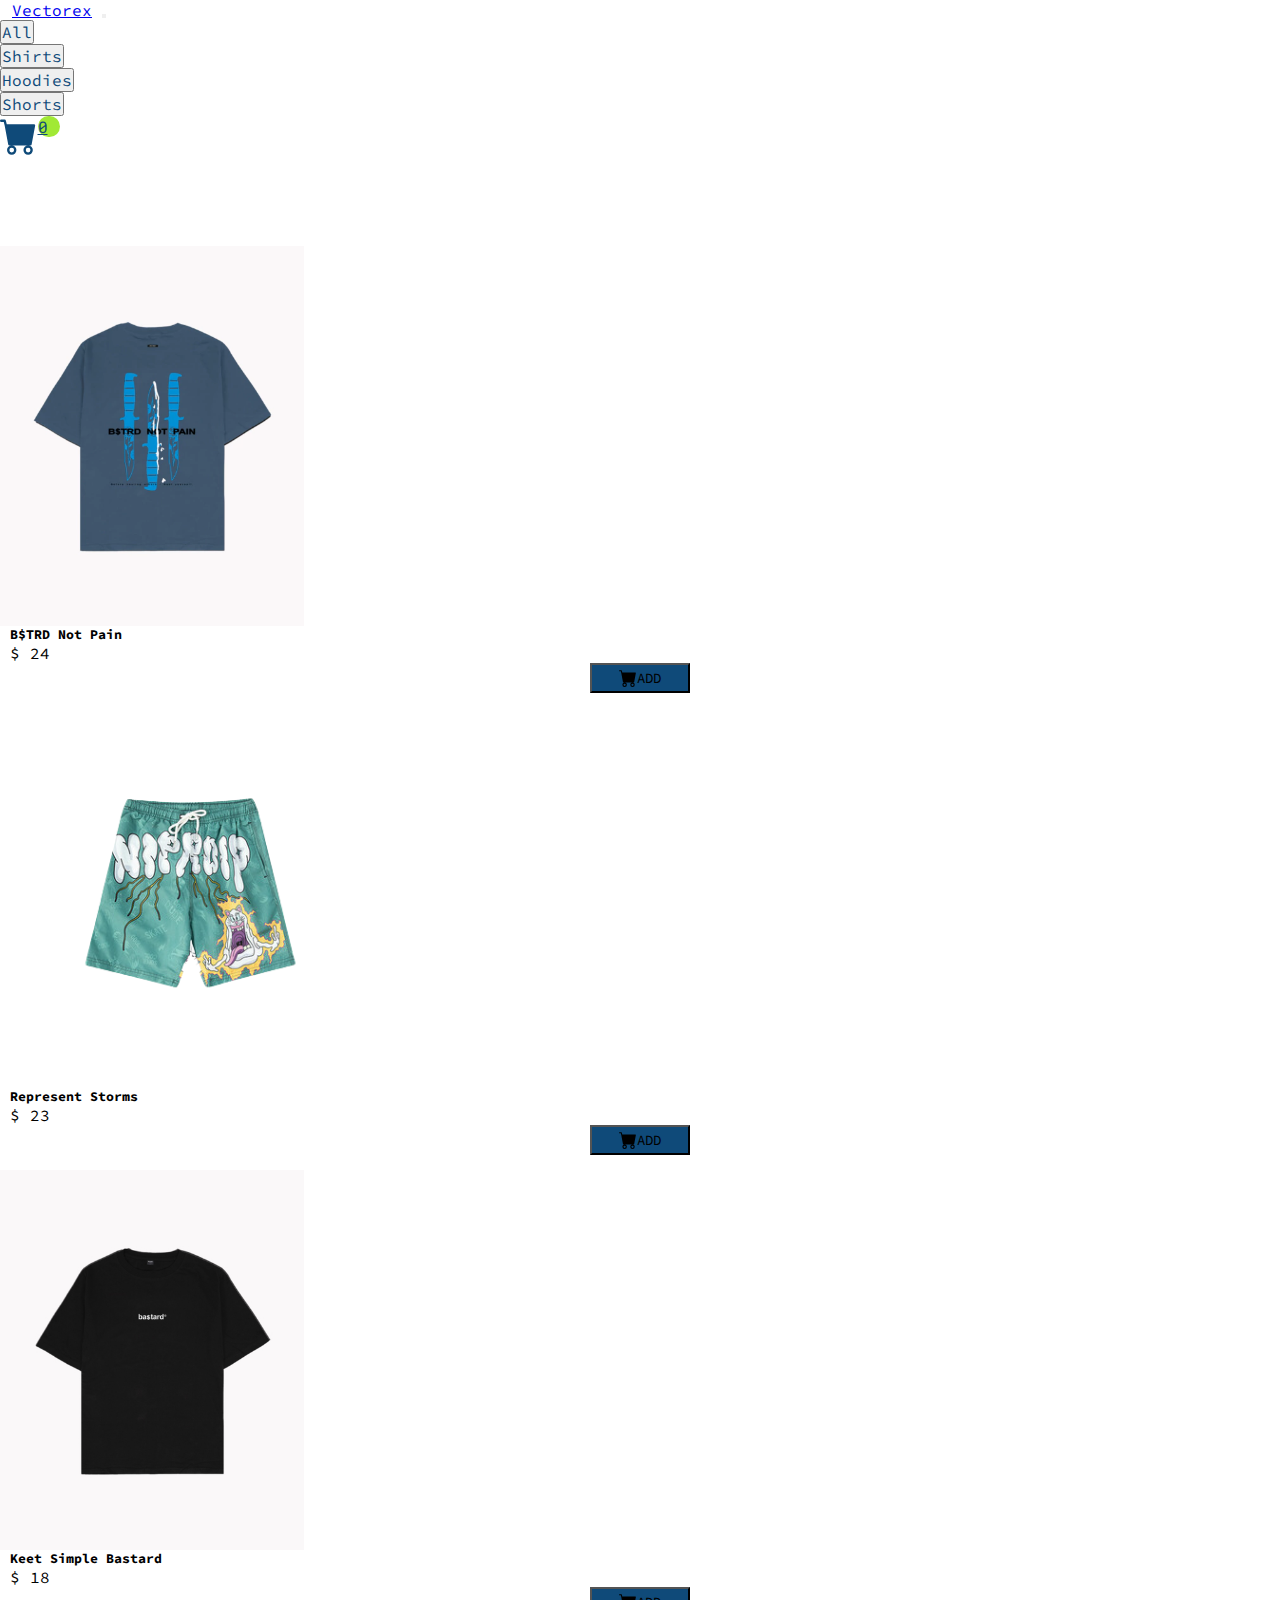
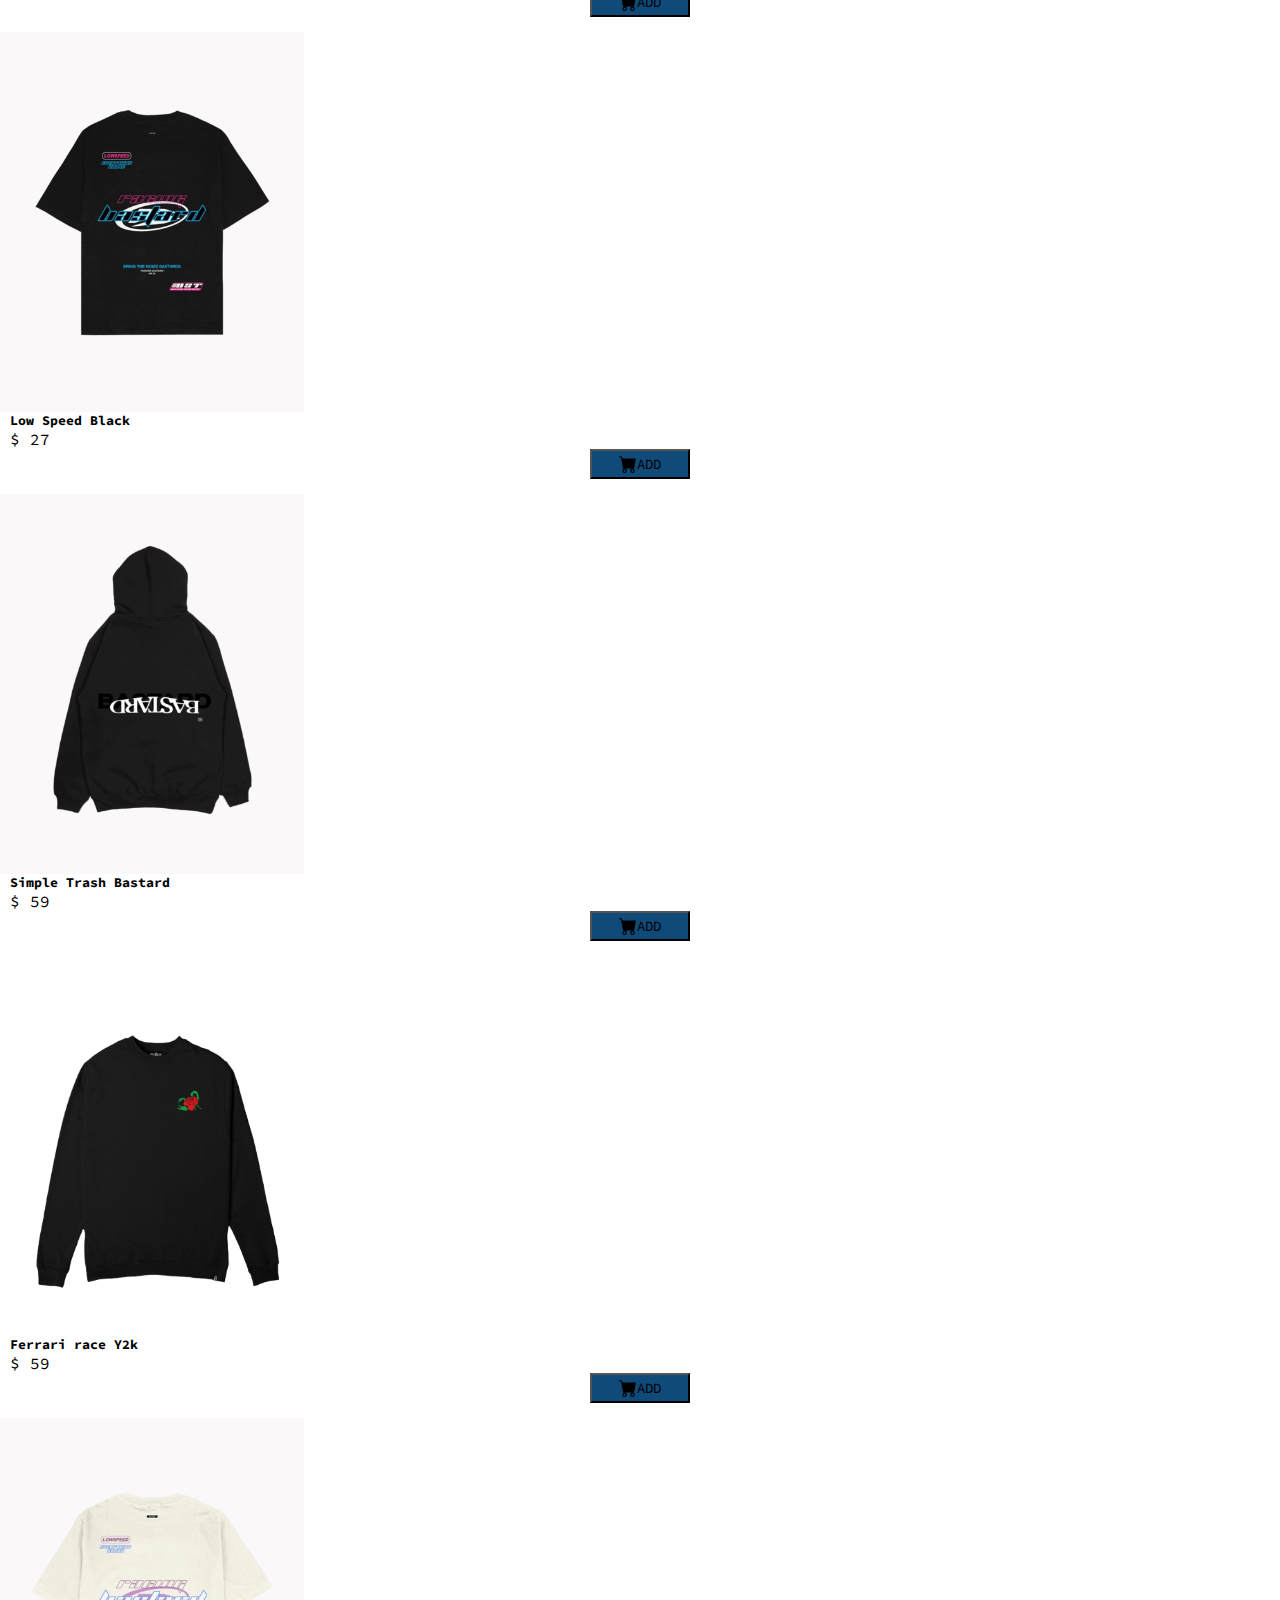
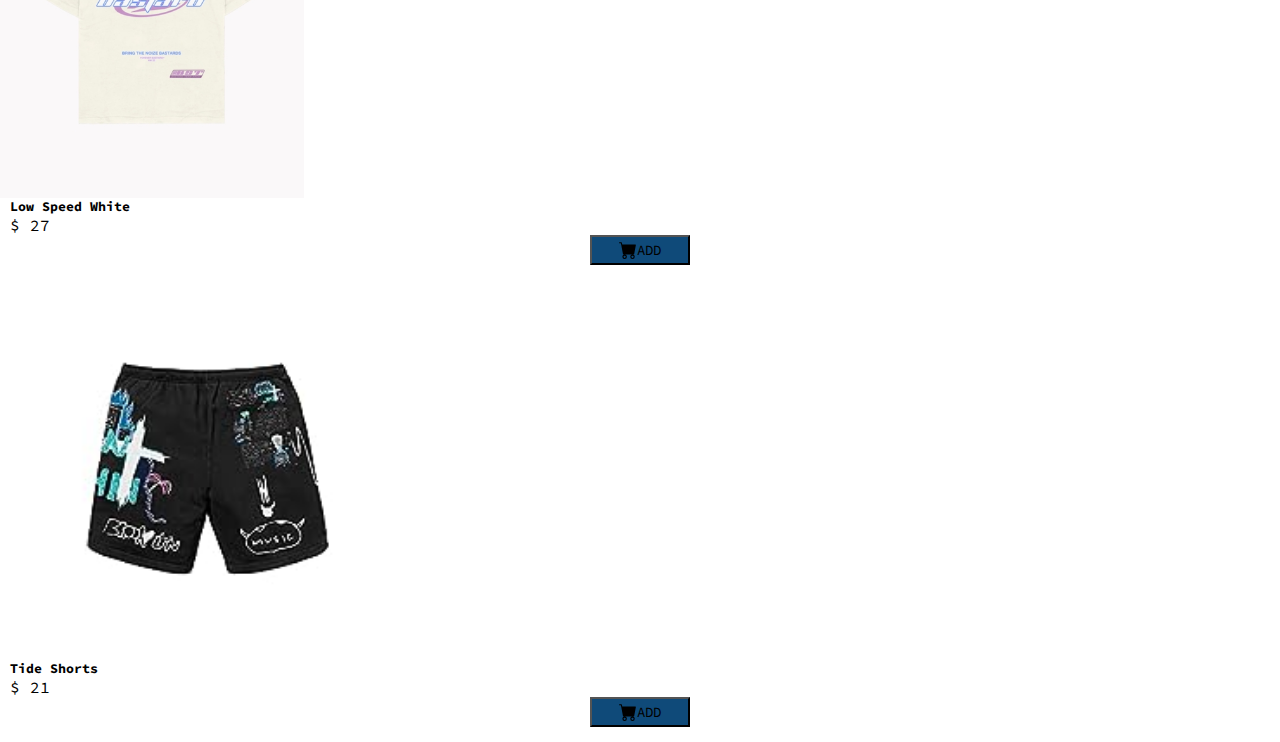
==== pages/index.html @ 2abc16af "ultimas correcciones" ====
<!DOCTYPE html>
<html lang="en">

<head>
    <meta charset="UTF-8">
    <meta name="viewport" content="width=device-width, initial-scale=1.0">
    <!-- bs -->
    <link href="https://cdn.jsdelivr.net/npm/bootstrap@5.3.1/dist/css/bootstrap.min.css" rel="stylesheet"
        integrity="sha384-4bw+/aepP/YC94hEpVNVgiZdgIC5+VKNBQNGCHeKRQN+PtmoHDEXuppvnDJzQIu9" crossorigin="anonymous">
    <!-- css -->
    <link rel="stylesheet" href="../styles.css">

    <script src="https://cdnjs.cloudflare.com/ajax/libs/gsap/3.9.1/gsap.min.js"></script>

    <title>Document</title>
</head>

<body>
    <header class="bg-white">
        <nav class="navbar navbar-expand-sm bg-white pt-4 fixed-top">
            <div class="container-fluid d-flex justify-content-center gap-5">
                <div class="d-flex gap-5">
                    <a class="navbar-brand vectorex" href="#">Vectorex</a>
                    <button class="navbar-toggler order-first" type="button" data-bs-toggle="collapse"
                        data-bs-target="#navbarNav" aria-controls="navbarNav" aria-expanded="false"
                        aria-label="Toggle navigation">
                        <span class="navbar-toggler-icon"></span>
                    </button>
                </div>
                <div class="collapse navbar-collapse justify-content-center" id="navbarNav">
                    <ul class="navbar-nav">
                        <li class="nav-item nav_item">
                            <button id="all" class="nav-link btn-nav" aria-current="page" href="#">All</button>
                        </li>
                        <li class="nav-item nav_item">
                            <button id="shirts" class="nav-link btn-nav" href="#">Shirts</button>
                        </li>
                        <li class="nav-item nav_item">
                            <button id="hoodies" class="nav-link btn-nav" href="#">Hoodies</button>
                        </li>
                        <li class="nav-item nav_item">
                            <button id="shorts" class="nav-link btn-nav">Shorts</button>
                        </li>
                    </ul>
                </div>
                <div>
                    <a href="./cart.html" class="container-icon-cart">
                        <svg xmlns="http://www.w3.org/2000/svg" fill="currentColor" class="bi bi-cart-fill"
                            viewBox="0 0 16 16">
                            <path
                                d="M0 1.5A.5.5 0 0 1 .5 1H2a.5.5 0 0 1 .485.379L2.89 3H14.5a.5.5 0 0 1 .491.592l-1.5 8A.5.5 0 0 1 13 12H4a.5.5 0 0 1-.491-.408L2.01 3.607 1.61 2H.5a.5.5 0 0 1-.5-.5zM5 12a2 2 0 1 0 0 4 2 2 0 0 0 0-4zm7 0a2 2 0 1 0 0 4 2 2 0 0 0 0-4zm-7 1a1 1 0 1 1 0 2 1 1 0 0 1 0-2zm7 0a1 1 0 1 1 0 2 1 1 0 0 1 0-2z" />
                        </svg>
                        <small id="num-cart"
                            class="num-cart text-center d-flex align-items-center justify-content-center">0</small>
                    </a>
                </div>
            </div>
        </nav>
    </header>
    <main class="margin-main">
        <div class="container">
            <div id="container-products" class="row d-flex justify-content-center align-items-center gap-2">

            </div>
        </div>
    </main>



    <script src="https://cdn.jsdelivr.net/npm/bootstrap@5.3.1/dist/js/bootstrap.bundle.min.js"
        integrity="sha384-HwwvtgBNo3bZJJLYd8oVXjrBZt8cqVSpeBNS5n7C8IVInixGAoxmnlMuBnhbgrkm"
        crossorigin="anonymous"></script>
    <script src="../js/main.js"></script>
</body>

</html>
---- styles.css ----
/* FONTS */
@import url('https://fonts.googleapis.com/css2?family=Source+Code+Pro:wght@500&display=swap');
@import url('https://fonts.googleapis.com/css2?family=Roboto+Mono:wght@500&display=swap');

/* INDEX */
* {
    margin: 0;
    padding: 0;
    font-family: 'Source Code Pro', monospace;
}

.container-icon-cart {
    margin-right: 70px;
    width: 60px;
    height: 40px;
    display: flex;
    color: rgb(15, 74, 121);
}

.container-icon-cart:hover {
    color: blueviolet;
}

.buttons-container--button {
    display: flex;
    font-size: 14px;
    width: 100px;
    height: 30px;
    justify-content: center;
    align-items: center;
}

.icon-cart {
    width: 18px;
    height: 18px;
}

.num-cart {
    background-color: rgb(161, 233, 53);
    font-size: 16px;
    border-radius: 100px;
    width: 1.5em;
    height: 1.3em;
    font-family: 'Roboto Mono', monospace;
}


.btn-nav {
    font-size: 16px;
    color: rgb(15, 74, 121);
}

.navbar-nav .nav-item {
    position: relative;
}

.navbar-nav .nav-item::before {
    content: '';
    position: absolute;
    bottom: 0;
    left: 0;
    width: 0;
    height: 2px;
    background-color: rgb(15, 74, 121);
    transition: width 0.2s ease-in-out;
}

.navbar-nav .nav-item:hover::before {
    width: 100%;
}

.btn-nav:hover {
    width: 100%;
    right: 0;
    color: blueviolet;
}

.btn-container {
    display: inline-block;
    align-items: center;
    justify-content: center;
}

.buttons-container {
    display: flex;
    justify-content: space-around;
    align-items: center;
    margin-bottom: 15px;
}

.card-img {
    width: 289;
    height: 380px;
    display: flex;
    justify-content: center;
}

.card-body {
    margin: 0px;
    padding: 0px;
}

.btn-color {
    background-color: rgb(15, 74, 121);
}

.btn-color2 {
    background-color: white;
    color: rgb(15, 74, 121);
    border: 3px solid rgb(15, 74, 121);
    ;
}

.vectorex{
    margin-left: 12px;
}

.vectorex-cart{
    margin-left: 38px;
}

.btn-color:hover,
.btn-color2:hover {
    background-color: blueviolet;
    border: blueviolet;
}

.card-title,
.card-text {
    margin-left: 10px;
}



/* CART */
.img-cart {
    width: 8.5rem;
    height: 10.5rem;
}

.card-products {
    max-width: 650px;
}

.align-middle {
    vertical-align: middle;
}

.text-elements {
    font-size: 14px;
}

.title-elements {
    font-size: 19px;
}

.margin-main {
    margin-top: 90px;
}

.none {
    display: none;
}

.container-elements {
    margin-bottom: 80px;
}

.btn-cart{
border: 0px;    
background-color: white;
height: 40px;
}

.btn-cart-2{
background-color: rgb(15, 74, 121);
border-radius: 15px;
height: 30px;

}

.btn-cart-2:hover{
    background-color: blueviolet;
}

.delete-product{
    border-radius: 5px;
}


@media (max-width: 578px) {
    .container-icon-cart {
        margin-right: -9px;
    }
    .vectorex, .vectorex-cart{
        margin-left: 0px;
    }
    .btn-cart{
        font-size: 13px;
    }
    .text-buttons{
        font-size: 17px;
    }

}
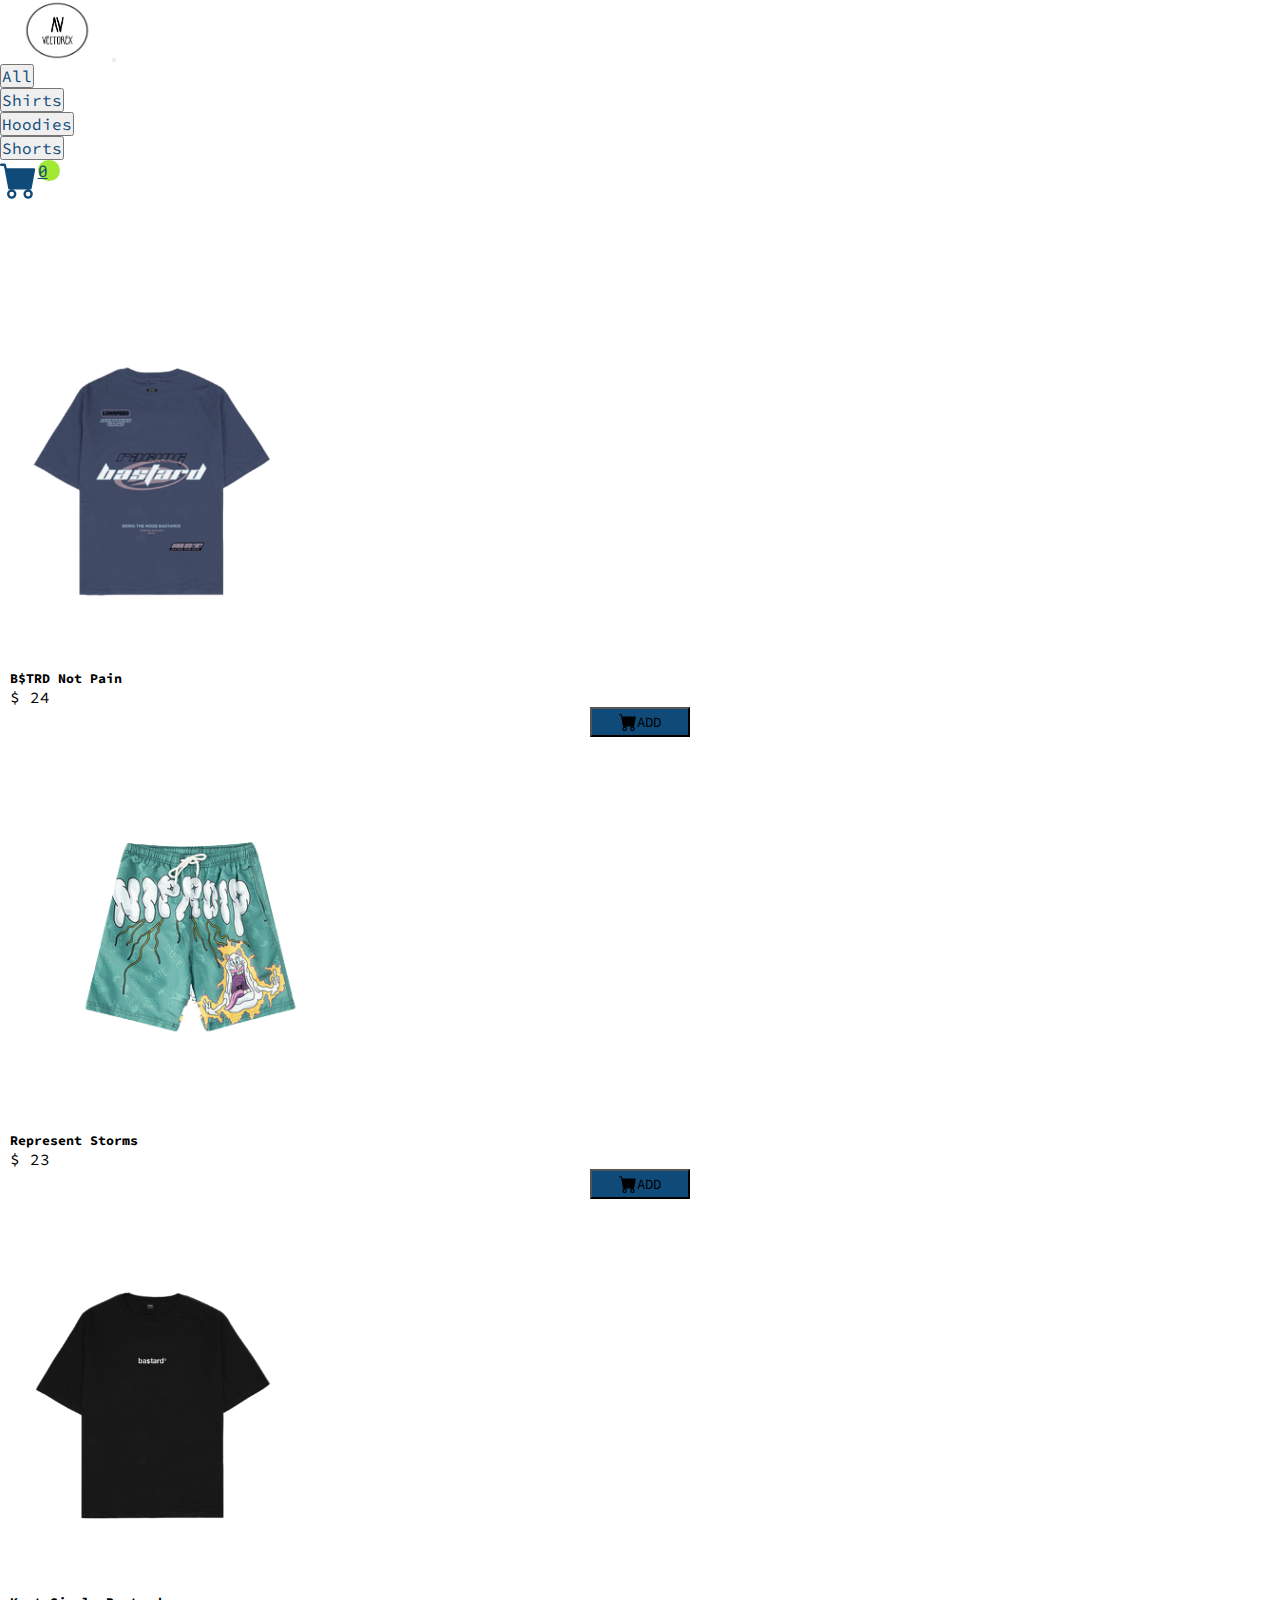
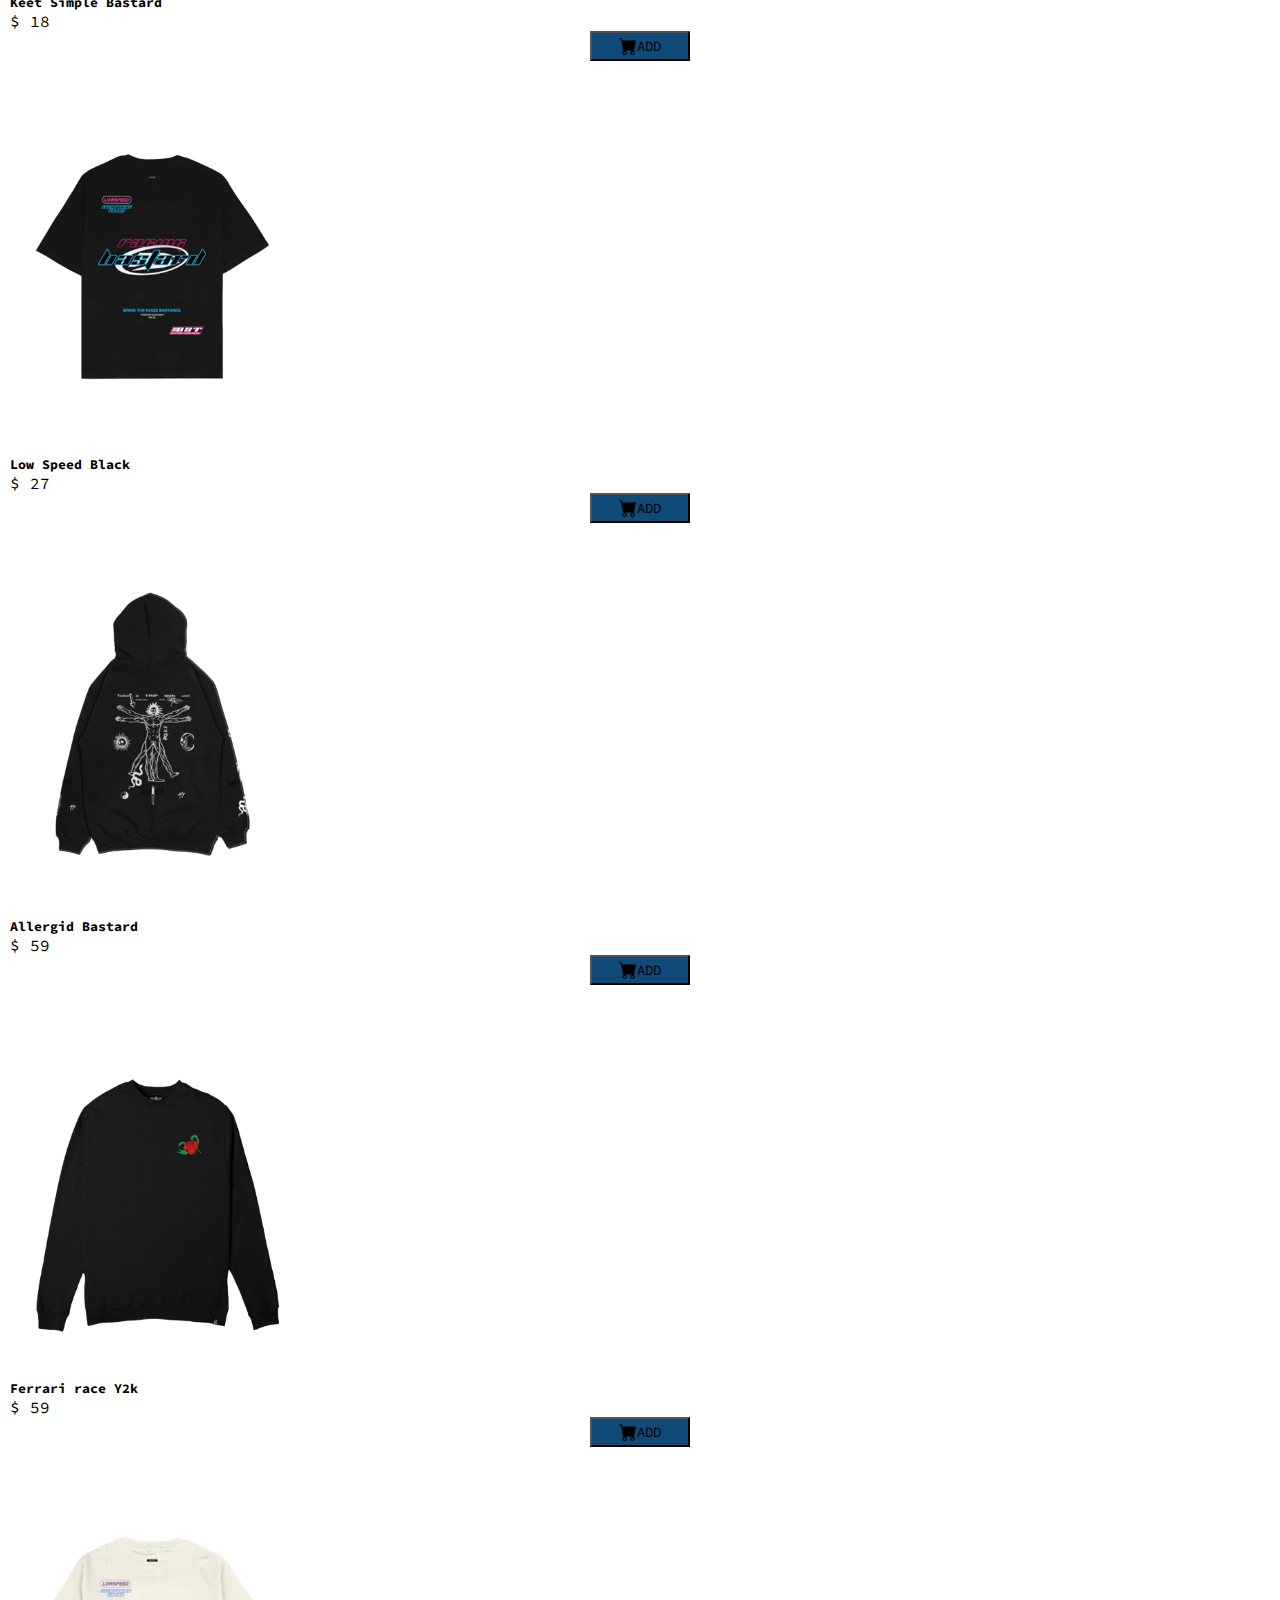
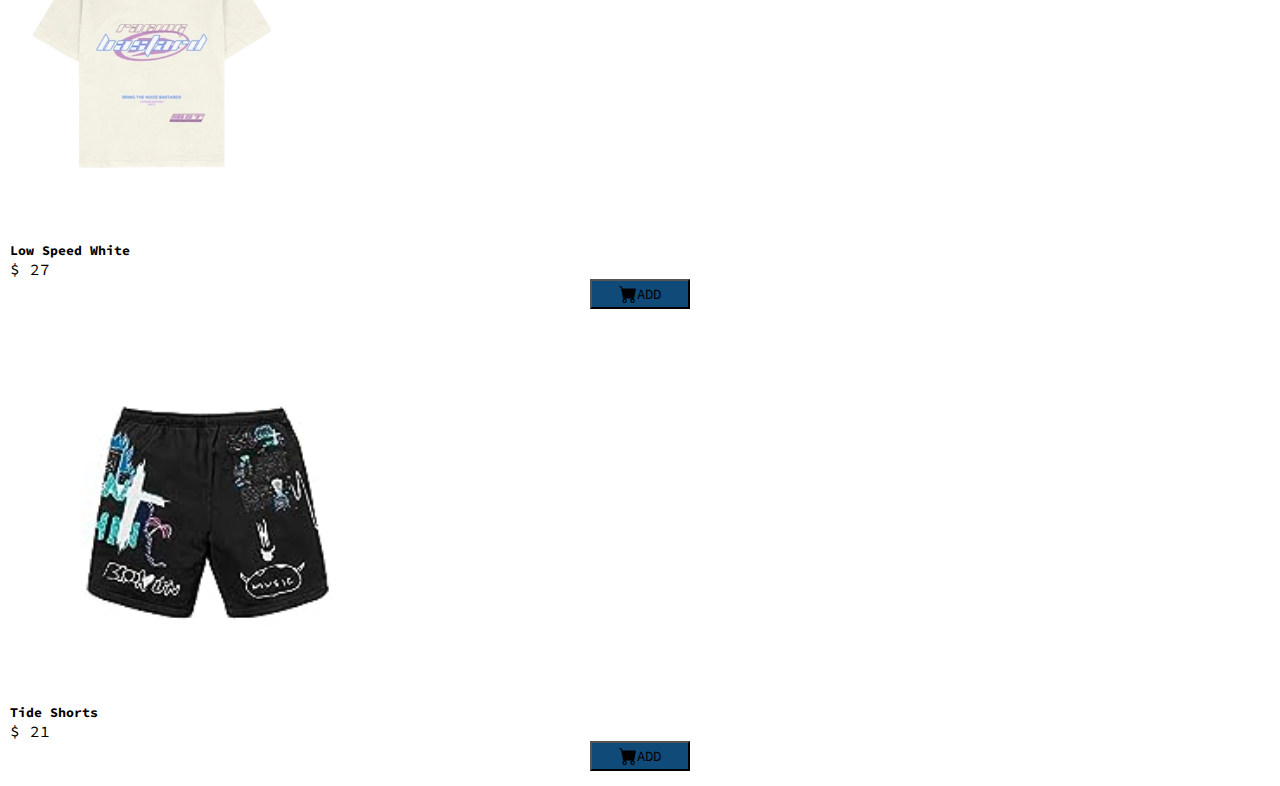
==== commit ec4d1e0a: "agregue el icono" ====
--- a/pages/index.html
+++ b/pages/index.html
@@ -20,7 +20,7 @@
         <nav class="navbar navbar-expand-sm bg-white pt-4 fixed-top">
             <div class="container-fluid d-flex justify-content-center gap-5">
                 <div class="d-flex gap-5">
-                    <a class="navbar-brand vectorex" href="#">Vectorex</a>
+                    <a class="navbar-brand vectorex" href="#"><img src="../assets/icon.png" class="img-icon" alt="icon"></a>
                     <button class="navbar-toggler order-first" type="button" data-bs-toggle="collapse"
                         data-bs-target="#navbarNav" aria-controls="navbarNav" aria-expanded="false"
                         aria-label="Toggle navigation">
--- a/styles.css
+++ b/styles.css
@@ -15,6 +15,11 @@
     height: 40px;
     display: flex;
     color: rgb(15, 74, 121);
+}
+
+.img-icon{
+width: 90px;
+height: 60px;
 }
 
 .container-icon-cart:hover {
